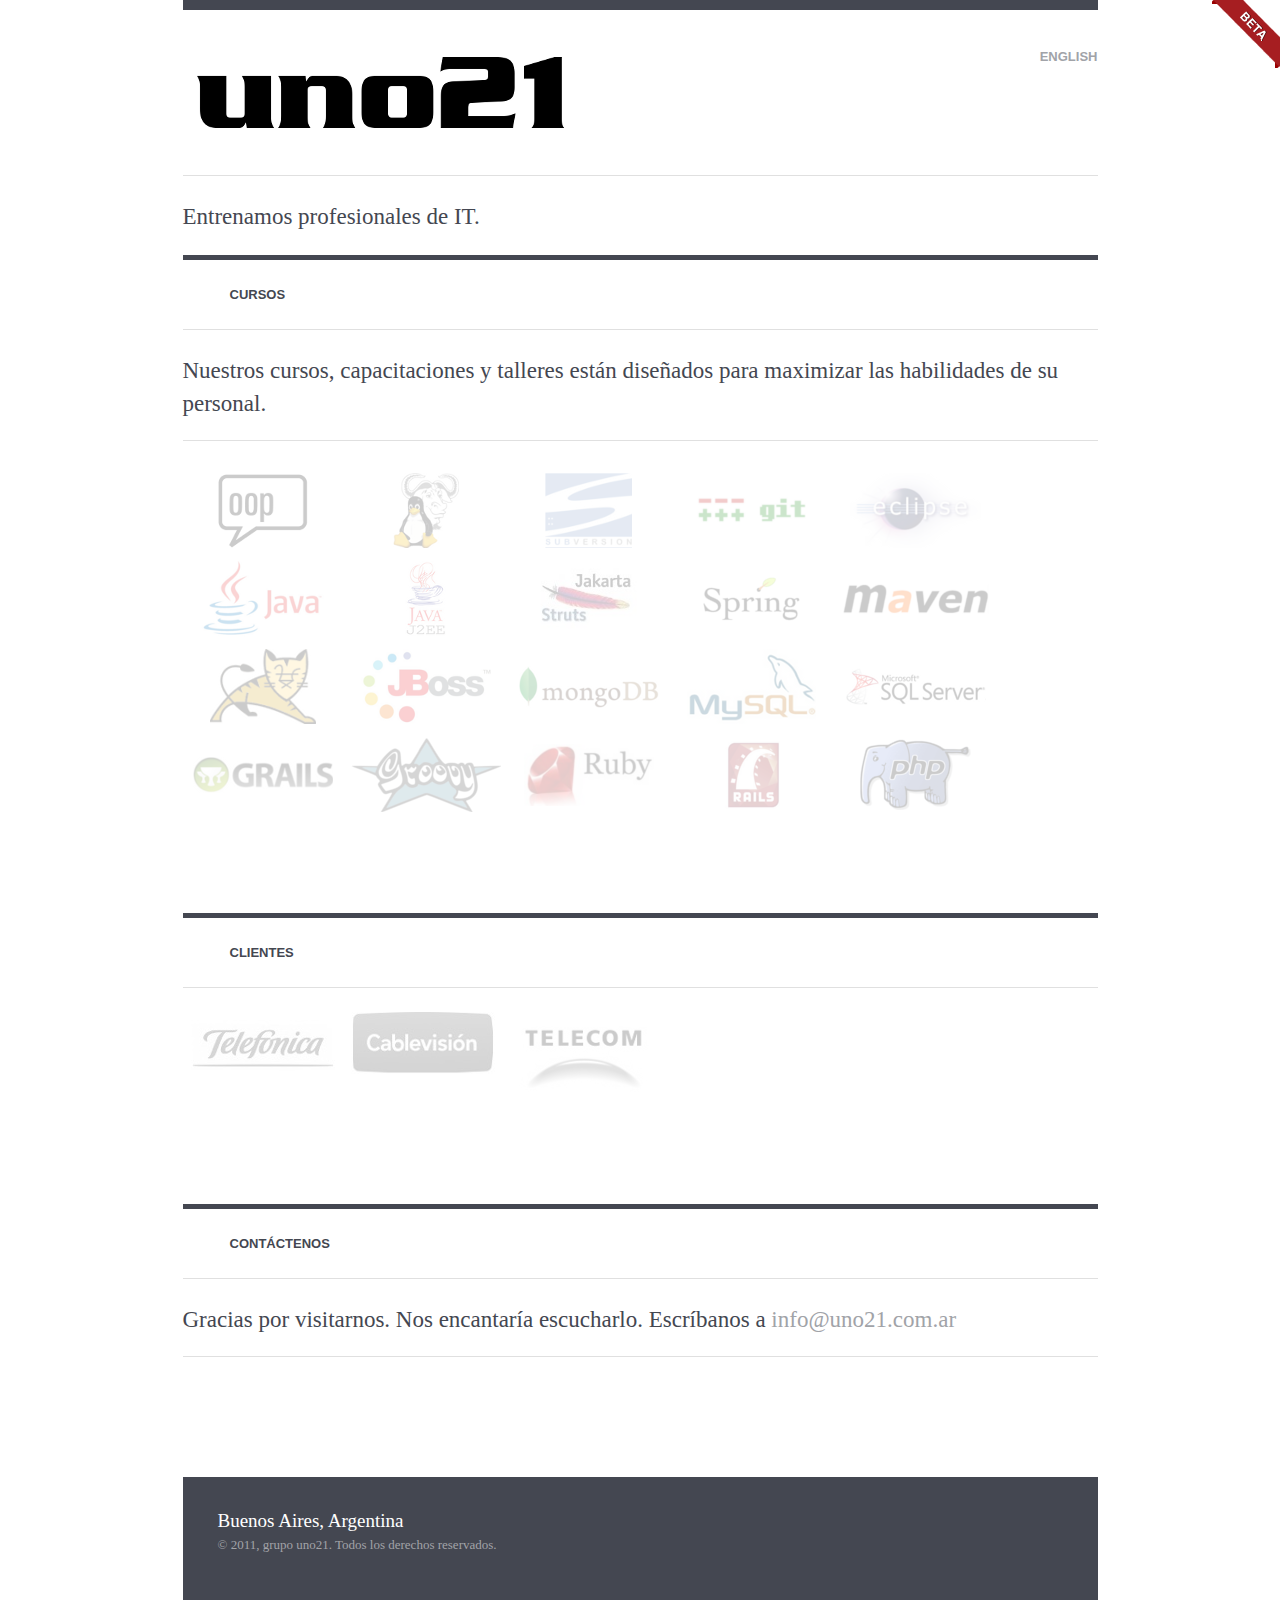
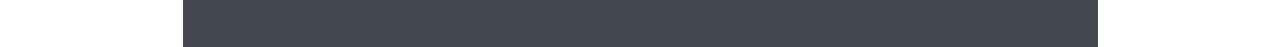
==== index.html @ 850619ea "Version actual de la pagina, a mejorar" ====
<!DOCTYPE html>
<html>

<head>
  <meta http-equiv="Content-Type" content="text/html; charset=UTF-8">
	<title>uno21</title>
	
	<link rel="stylesheet" type="text/css" media="screen, projection" href="style.css">
</head>

<body>
	
<div id="container">
	
	<header id="branding">
		<h2 id="language"><a href="en/index.html">ENGLISH</a></h2>
    <img id="beta" src="img/beta.png" alt="beta">
		<img id="logo" src="img/uno21-logo.png" alt="uno21">
		<h1>Entrenamos profesionales de IT.</h1>
	</header>

	<section id="services">
		
		<header>
			<h1>Cursos</h1>
			<p>Nuestros cursos, capacitaciones y talleres est&aacute;n dise&ntilde;ados para maximizar las habilidades de su personal.</p>
		</header>
		
		<img src="img/tech/oop.png" alt="OOP">
		<img src="img/tech/gnu-linux.png" alt="GNU/Linux">
		<img src="img/tech/subversion.png" alt="SVN">
		<img src="img/tech/git.png" alt="git">

		<img src="img/tech/eclipse.png" alt="Eclipse">

		<img src="img/tech/java.png" alt="Java">
		<img src="img/tech/j2ee.png" alt="J2EE">
		<img src="img/tech/struts.png" alt="Struts">
		<img src="img/tech/spring.png" alt="Spring">
		<img src="img/tech/maven.png" alt="Maven">
		<img src="img/tech/tomcat.png" alt="Tomcat">
		<img src="img/tech/jboss.png" alt="JBoss">

		<img src="img/tech/mongodb.png" alt="mongodb">
		<img src="img/tech/mysql.png" alt="MySQL">
		<img src="img/tech/sqlserver.png" alt="SQL Server">

		<img src="img/tech/grails.png" alt="Grails">
  	<img src="img/tech/groovy.png" alt="Groovy">
		
		<img src="img/tech/ruby.png" alt="Ruby">
		<img src="img/tech/rails.png" alt="Rails">
		<img src="img/tech/php.png" alt="PHP">
	</section>
	
	<section id="clients">
		<header>
			<h1>Clientes</h1>
		</header>
		<img src="img/clients/Telefonica.jpg" alt="Telef&oacute;nica">
		<img src="img/clients/Cablevision.jpg" alt="Cablevision">
		<img src="img/clients/Telecom.jpg" alt="Telecom">
	</section>
	
	<section id="contact">
		
		<header>
			<h1>Cont&aacute;ctenos</h1>
			<p>Gracias por visitarnos. Nos encantar&iacute;a escucharlo. Escr&iacute;banos a <a href="mailto:info@uno21.com.ar">info@uno21.com.ar</a></p>
		</header>


	</section>
	
	<footer>
		<p class="location">Buenos Aires, Argentina</p>
		<p class="copyright">© 2011, grupo uno21. Todos los derechos reservados.</p>
	</footer>
	
</div>


</body></html>
---- style.css ----
/* RESET! */

html, body, div, span, applet, object, iframe,
header, section, article, footer,
h1, h2, h3, h4, h5, h6, p, blockquote, pre,
a, abbr, acronym, address, big, cite, code,
del, dfn, em, font, img, ins, kbd, q, s, samp,
small, strike, strong, sub, sup, tt, var,
b, u, i, center,
dl, dt, dd, ol, ul, li,
fieldset, form, label, legend,
table, caption, tbody, tfoot, thead, tr, th, td {
	margin: 0;
	padding: 0;
	border: 0;
	outline: 0;
	font-size: 100%;
	vertical-align: baseline;
	background: transparent;
}

header, section, article, footer {
	display: block;
}

/* --------------------------------------------------------------------------
	=global
--------------------------------------------------------------------------- */

body {
	color: #444751;
	font: 13px/24px 'adelle-1', 'adelle-2', Georgia, Times, serif;
	font-style: normal;
	font-weight: 300;
	text-align: center;
}

a:link, a:visited {
	color: #a1a3a8;
	text-decoration: none;
	-webkit-transition: color 0.2s ease-in-out;
	-moz-transition: color 0.2s ease-in-out;
	-o-transition: color 0.2s ease-in-out;
	transition: color 0.2s ease-in-out;
}

a:hover {
	color: #67708f;
	text-decoration: none;
}

h1 {
	border-bottom: 1px solid #e0e0e0;
	border-top: 5px solid #444751;
	font: 13px/13px 'myriad-pro-1', 'myriad-pro-2', Helvetica, Arial, sans-serif;
	font-style: normal;
	font-weight: 600;
	margin-bottom: 24px;
	padding: 28px 0 28px 47px;
	text-transform: uppercase;
}

h1 span { color: #a1a3a8; }

h2 {
	font: 13px/13px 'myriad-pro-1', 'myriad-pro-2', Helvetica, Arial, sans-serif;
	font-style: normal;
	font-weight: 600;
	margin-bottom: 24px;
	text-transform: uppercase;
}

section header p {
	border-bottom: 1px solid #e0e0e0;
	font-size: 23px;
	line-height: 33px;
	font-style: normal;
	font-weight: 300;
	margin-bottom: 30px;
	padding: 0 0 20px 0;
}

/* --------------------------------------------------------------------------
	=branding
--------------------------------------------------------------------------- */

#branding {
	border-top: 10px solid #444751;
	margin: 0 auto;
	padding: 40px 0 0 0;
	text-align: left;
	width: 915px;
}

#branding img {
	margin-bottom: 32px;
}

#branding h1 {
	border-top: 1px solid #e0e0e0;
	border-bottom-width: 0;
	font: 23px/33px "adelle-1","adelle-2", Georgia, Times, serif;
	font-style: normal;
	font-weight: 300;
	margin-bottom: 22px;
	padding: 24px 0 0 0;
	text-align: left;
	text-transform: none;
}

/* --------------------------------------------------------------------------
	=clients
--------------------------------------------------------------------------- */

#clients {
	margin: 0 auto;
	padding-bottom: 65px;
	text-align: left;
	width: 915px;
}

#clients img {
	float: left;
	margin-bottom: 37px;
}

#clients:after {
	content: ".";
	display: block;
	clear: both;
	visibility: hidden;
	line-height: 0;
	height: 0;
}


/* --------------------------------------------------------------------------
	=services
--------------------------------------------------------------------------- */

#services {
	margin: 0 auto;
	text-align: left;
	padding-bottom: 90px;
	width: 915px;
}

#services:after {
	content: ".";
	display: block;
	clear: both;
	visibility: hidden;
	line-height: 0;
	height: 0;
}

/* --------------------------------------------------------------------------
	=contact
--------------------------------------------------------------------------- */

#contact {
	margin: 0 auto;
	text-align: left;
	padding-bottom: 90px;
	width: 915px;
}

/* --------------------------------------------------------------------------
	=footer
--------------------------------------------------------------------------- */

footer {
	background-color: #444751;
	color: #a2a3a8;
	margin: 0 auto;
	padding: 25px 35px 90px 35px;
	position: relative;
	text-align: left;
	width: 845px;
}

footer p.location {
	color: #fff;
	font-size: 19px;
	padding-top: 7px;
}

/* -------------
 GENERAL
---------------*/


img {
  opacity: 0.2;
}

img#logo {
  opacity: 1;
}

img#beta {
  opacity: 1;
  position: fixed;
  top: 0px;
  right: 0px;
}

img:hover {
  opacity: 1;
}

h2#language {
  position: relative;
  text-align: right;
  margin-bottom: -13px;
}
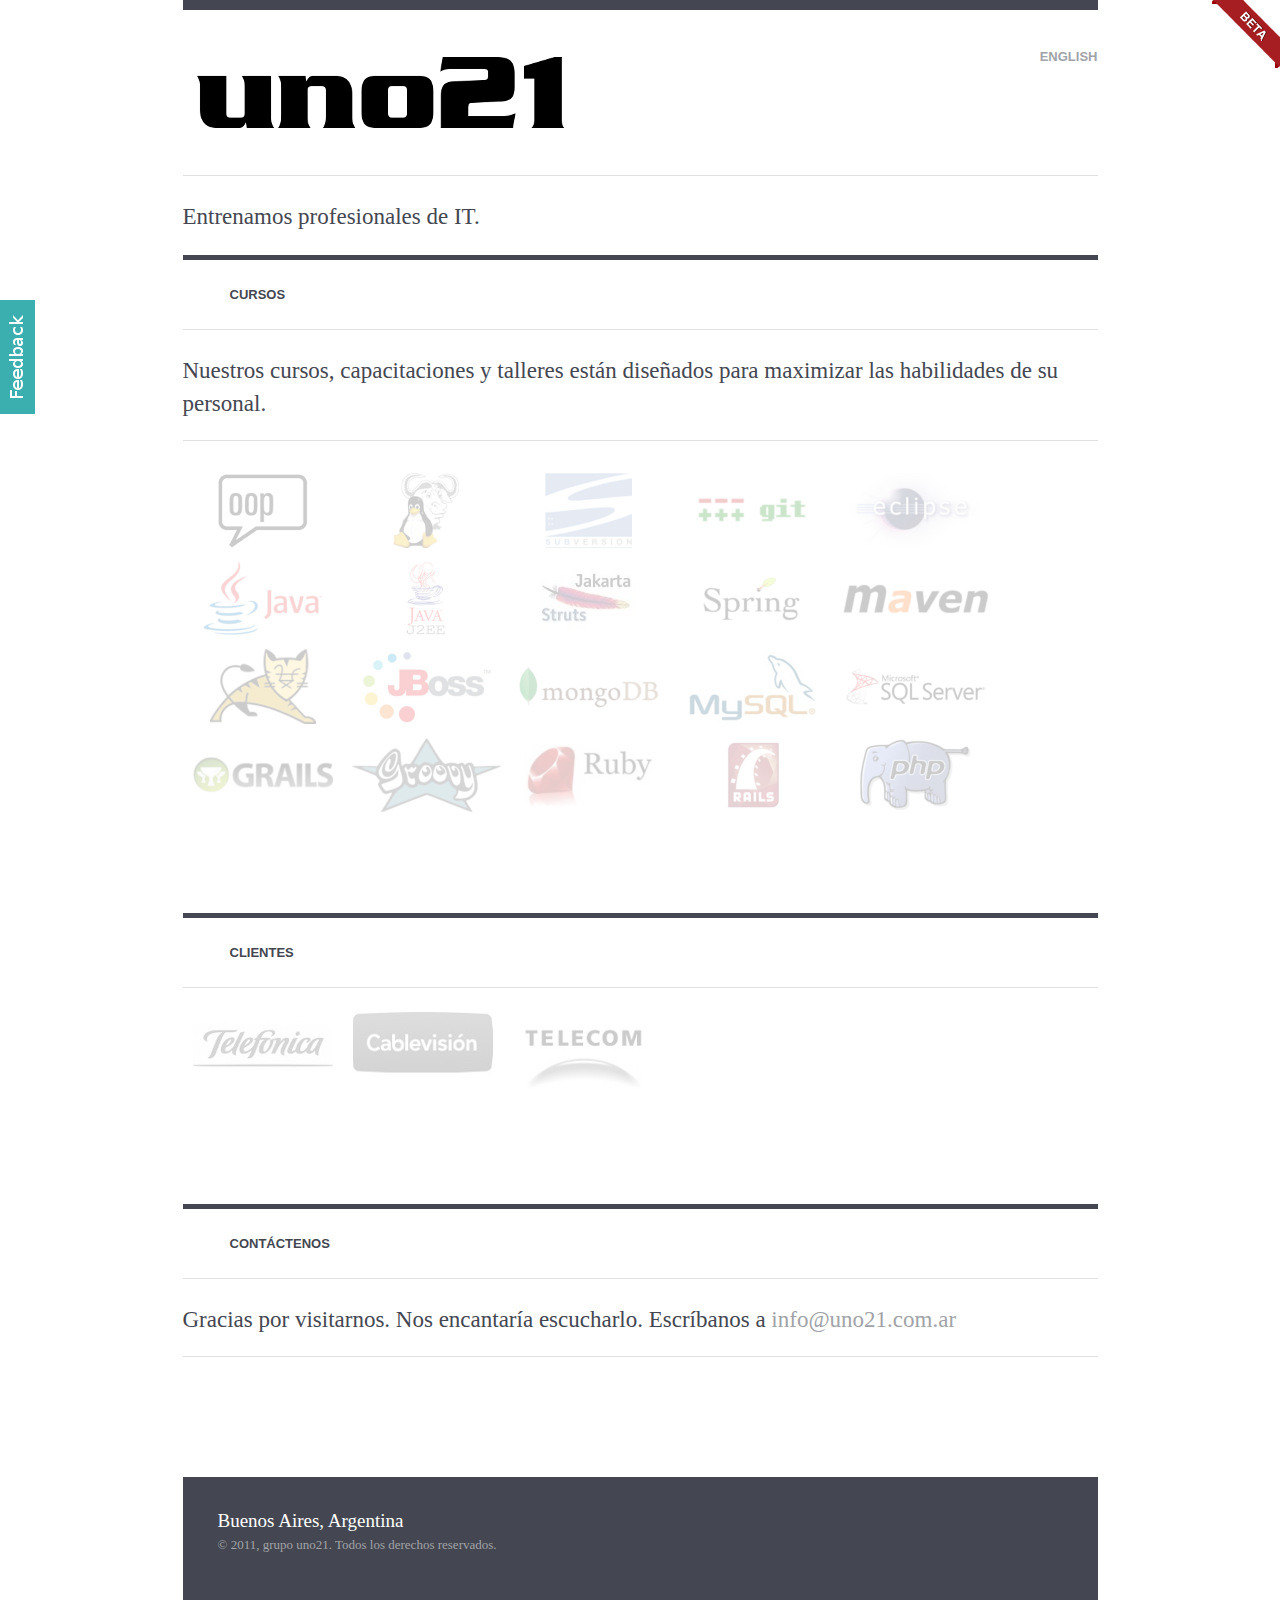
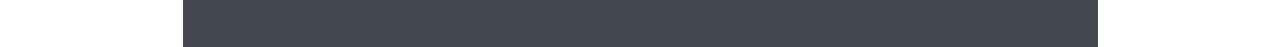
==== commit cdd70d83: "Se eliminan archivos y se agrega botón de feedback" ====
--- a/index.html
+++ b/index.html
@@ -11,6 +11,8 @@
 <body>
 	
 <div id="container">
+
+		<a href="https://docs.google.com/spreadsheet/viewform?hl=en_US&formkey=dGhaNVZDZVVpTHU5YUs3V2hTNV9WV1E6MQ#gid=0"><img id="feedback" src="img/feedback.png" alt="feedback"></a>
 	
 	<header id="branding">
 		<h2 id="language"><a href="en/index.html">ENGLISH</a></h2>
--- a/style.css
+++ b/style.css
@@ -205,6 +205,13 @@
   right: 0px;
 }
 
+img#feedback {
+  opacity: 1;
+  position: fixed;
+  top: 300px;
+  left: 0px;
+}
+
 img:hover {
   opacity: 1;
 }
